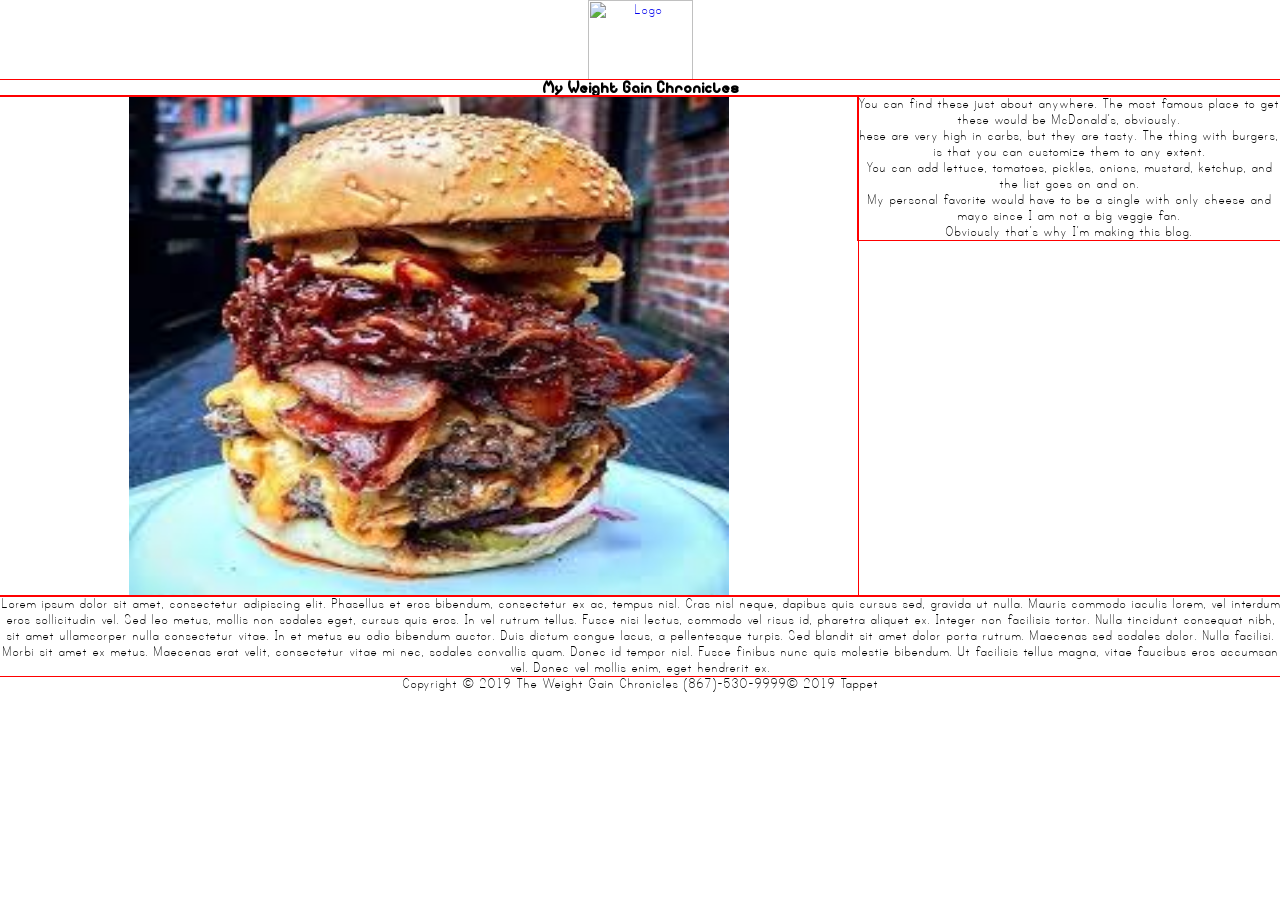
==== burger.html @ 0b9c747b "added layout to food pages" ====
<DOCTYPE html>
<html>
        <head>
            <meta charset="utf-8" />
            <link href="reset.css" rel="stylesheet" />
            <link href="foodgrids.css" rel="stylesheet" />
            <link href="food_pgs.css" rel="stylesheet" />
        </head>
    <body>
        <nav align="center">
                <a href="index.html"><img src="images/weight_logo.png" alt="Logo" height="80px" width="105px" /></a>
                <div>
                    <h1 id="title">
                        My Weight Gain Chronicles
                    </h1>
                </div>
        <div class="row">
            
        </div>
        <div class="row">
            <div class="col-2-3"><img src="burger.jpeg" alt="Burger" width="600px" height="500px"></div>
            <div class="col-1-3"><section><p>You can find these just about anywhere.
                The most famous place to get these would be McDonald’s, obviously.<br>
                hese are very high in carbs, but they are tasty.
                The thing with burgers, is that you can customize them to any extent.<br>
                You can add lettuce, tomatoes, pickles, onions, mustard, ketchup, and the list goes on and on.<br>
                My personal favorite would have to be a single with only cheese and mayo since I am not a big veggie fan.<br>
                Obviously that’s why I’m making this blog.</p></section>
            </div>
        </div>
        <div class="row">
            <section id="passing"><p>Lorem ipsum dolor sit amet, consectetur adipiscing elit.
                Phasellus et eros bibendum, consectetur ex ac, tempus nisl.
                Cras nisl neque, dapibus quis cursus sed, gravida ut nulla.
                Mauris commodo iaculis lorem, vel interdum eros sollicitudin vel.
                Sed leo metus, mollis non sodales eget, cursus quis eros. 
                In vel rutrum tellus. Fusce nisi lectus, commodo vel risus id,
                pharetra aliquet ex. Integer non facilisis tortor. 
                Nulla tincidunt consequat nibh, sit amet ullamcorper nulla consectetur vitae.
                In et metus eu odio bibendum auctor.

                Duis dictum congue lacus, a pellentesque turpis. Sed blandit sit amet dolor porta rutrum.
                Maecenas sed sodales dolor. Nulla facilisi. Morbi sit amet ex metus. Maecenas erat velit,
                consectetur vitae mi nec, sodales convallis quam. Donec id tempor nisl.
                Fusce finibus nunc quis molestie bibendum. Ut facilisis tellus magna, 
                vitae faucibus eros accumsan vel. Donec vel mollis enim, eget hendrerit ex.
                </p></section>
        </div>
        <footer>Copyright © 2019 The Weight Gain Chronicles (867)-530-9999© 2019 Tappet </footer>
    </body>
</html>
---- foodgrids.css ----
@charset "utf-8";

div.row::after{
    clear: both;
    content: "";
    display: table;
}
div[class^="col-"]{
    float: left;
}
div.col-1-1{
    width: 100%;
}
div.col-1-3{
    width: 33%;
}
div.col-2-3{
    width: 67%
}
---- food_pgs.css ----
@charset "utf-8";
div{
    outline-width: 1px;
    outline-style: solid;
    outline-color: red;
    outline: 1px solid red;
 }
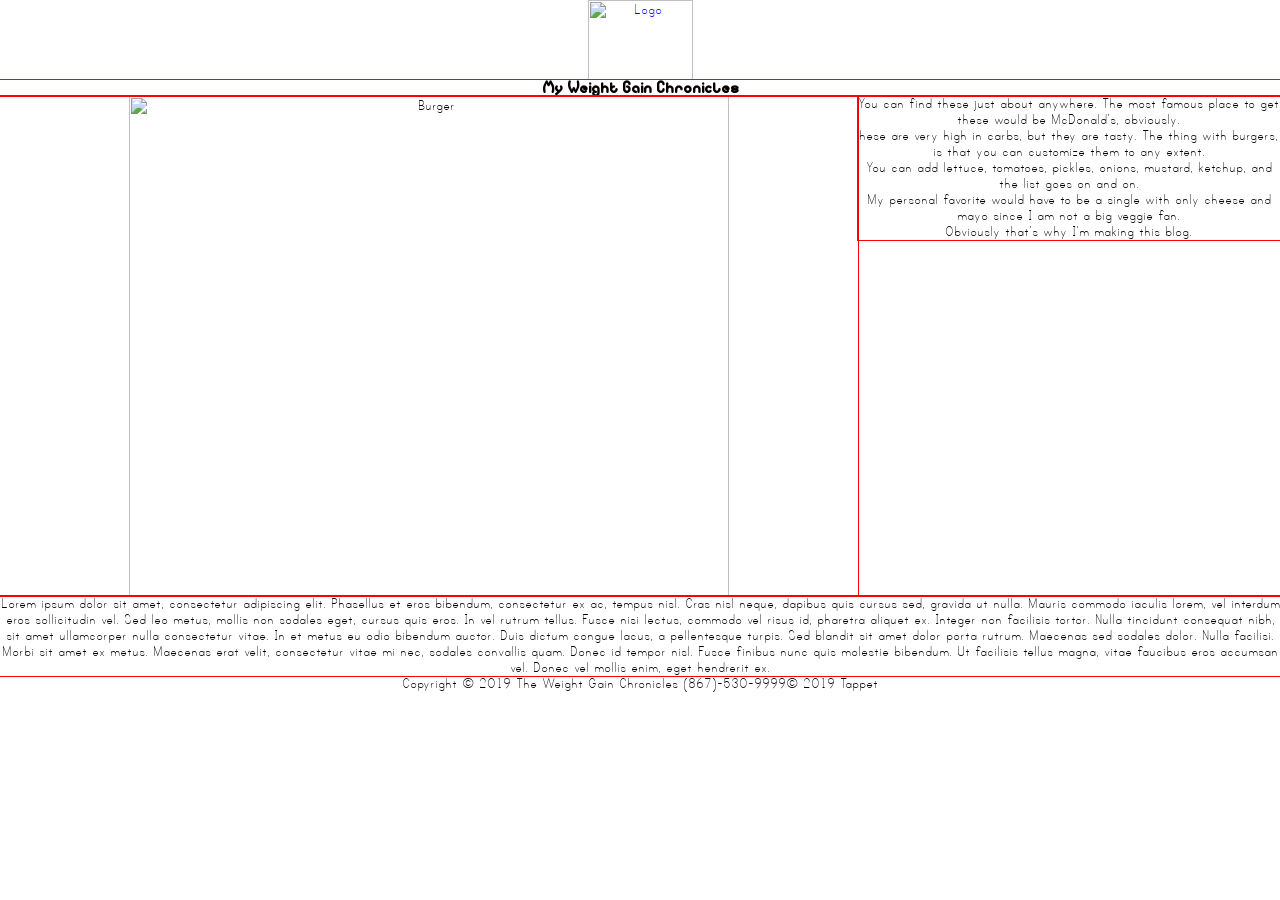
==== commit 1e517ecf: "changed picture links" ====
--- a/burger.html
+++ b/burger.html
@@ -18,7 +18,7 @@
             
         </div>
         <div class="row">
-            <div class="col-2-3"><img src="burger.jpeg" alt="Burger" width="600px" height="500px"></div>
+            <div class="col-2-3"><img src="new_burger.jpeg" alt="Burger" width="600px" height="500px"></div>
             <div class="col-1-3"><section><p>You can find these just about anywhere.
                 The most famous place to get these would be McDonald’s, obviously.<br>
                 hese are very high in carbs, but they are tasty.
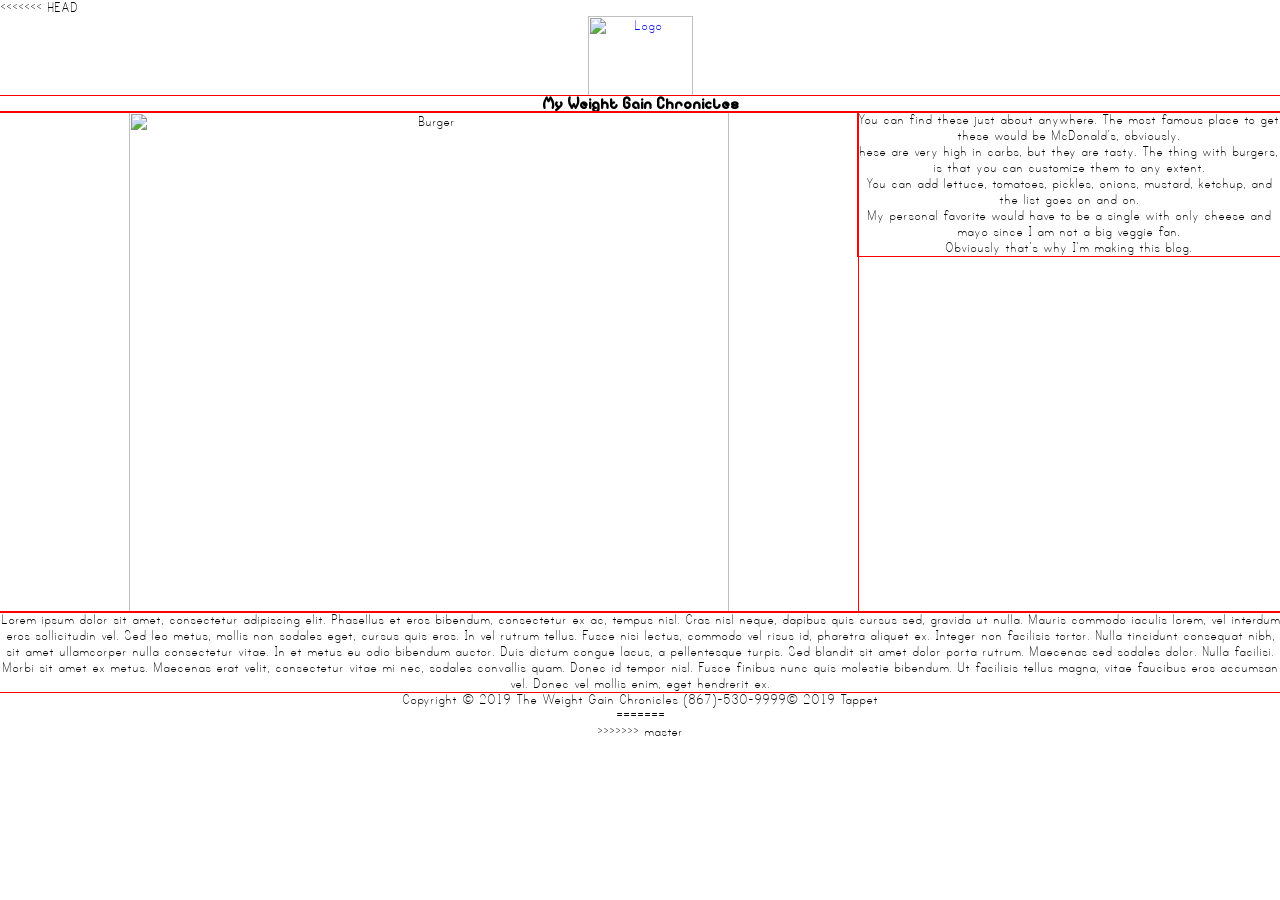
==== commit 62b0a603: "Merge remote-tracking branch 'origin/master' into foodpagesCSS" ====
--- a/burger.html
+++ b/burger.html
@@ -4,6 +4,7 @@
             <meta charset="utf-8" />
             <link href="reset.css" rel="stylesheet" />
             <link href="foodgrids.css" rel="stylesheet" />
+<<<<<<< HEAD
             <link href="food_pgs.css" rel="stylesheet" />
         </head>
     <body>
@@ -48,4 +49,29 @@
         </div>
         <footer>Copyright © 2019 The Weight Gain Chronicles (867)-530-9999© 2019 Tappet </footer>
     </body>
-</html>+</html>
+=======
+        </head>
+        <body>
+            <header>
+
+            </header>
+            <div.row>
+                <div.col-2-3>
+
+                </div.col-2-3>
+                <div.col-1-3>
+
+                </div.col-1-3>
+            </div.row>
+            <div.row>
+
+            </div.row>
+            <div.row>
+
+            </div.row>
+            <div.row>
+                
+            </div.row>
+        </body>
+>>>>>>> master
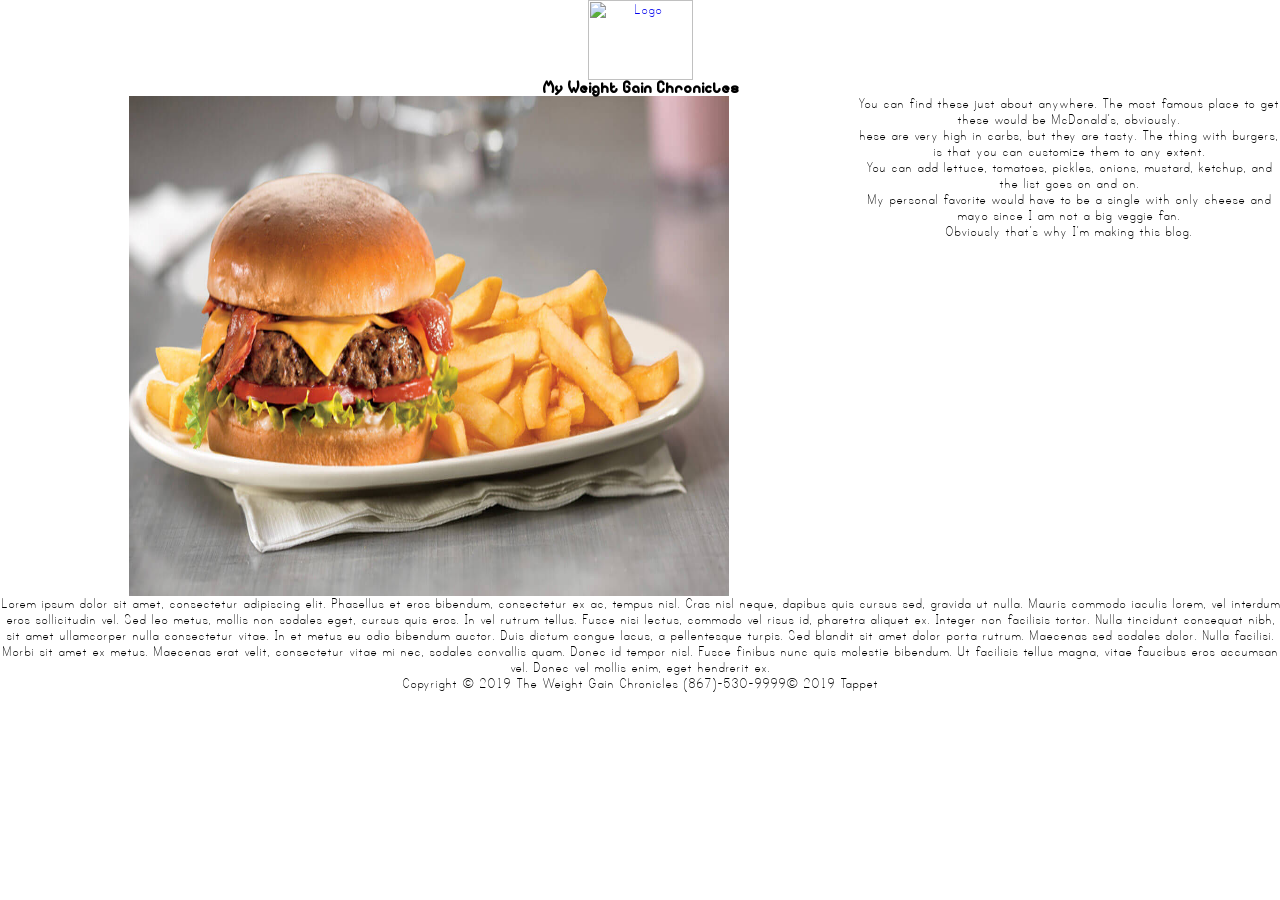
==== commit 7ff52ba9: "fixed the pictures" ====
--- a/burger.html
+++ b/burger.html
@@ -4,7 +4,6 @@
             <meta charset="utf-8" />
             <link href="reset.css" rel="stylesheet" />
             <link href="foodgrids.css" rel="stylesheet" />
-<<<<<<< HEAD
             <link href="food_pgs.css" rel="stylesheet" />
         </head>
     <body>
@@ -19,7 +18,7 @@
             
         </div>
         <div class="row">
-            <div class="col-2-3"><img src="new_burger.jpeg" alt="Burger" width="600px" height="500px"></div>
+            <div class="col-2-3"><img src="new_burger.jpg" alt="Burger" width="600px" height="500px"></div>
             <div class="col-1-3"><section><p>You can find these just about anywhere.
                 The most famous place to get these would be McDonald’s, obviously.<br>
                 hese are very high in carbs, but they are tasty.
@@ -47,31 +46,6 @@
                 vitae faucibus eros accumsan vel. Donec vel mollis enim, eget hendrerit ex.
                 </p></section>
         </div>
-        <footer>Copyright © 2019 The Weight Gain Chronicles (867)-530-9999© 2019 Tappet </footer>
+        <footer>Copyright © 2019 The Weight Gain Chronicles (867)-530-9999© 2019 Tappet</footer>
     </body>
 </html>
-=======
-        </head>
-        <body>
-            <header>
-
-            </header>
-            <div.row>
-                <div.col-2-3>
-
-                </div.col-2-3>
-                <div.col-1-3>
-
-                </div.col-1-3>
-            </div.row>
-            <div.row>
-
-            </div.row>
-            <div.row>
-
-            </div.row>
-            <div.row>
-                
-            </div.row>
-        </body>
->>>>>>> master
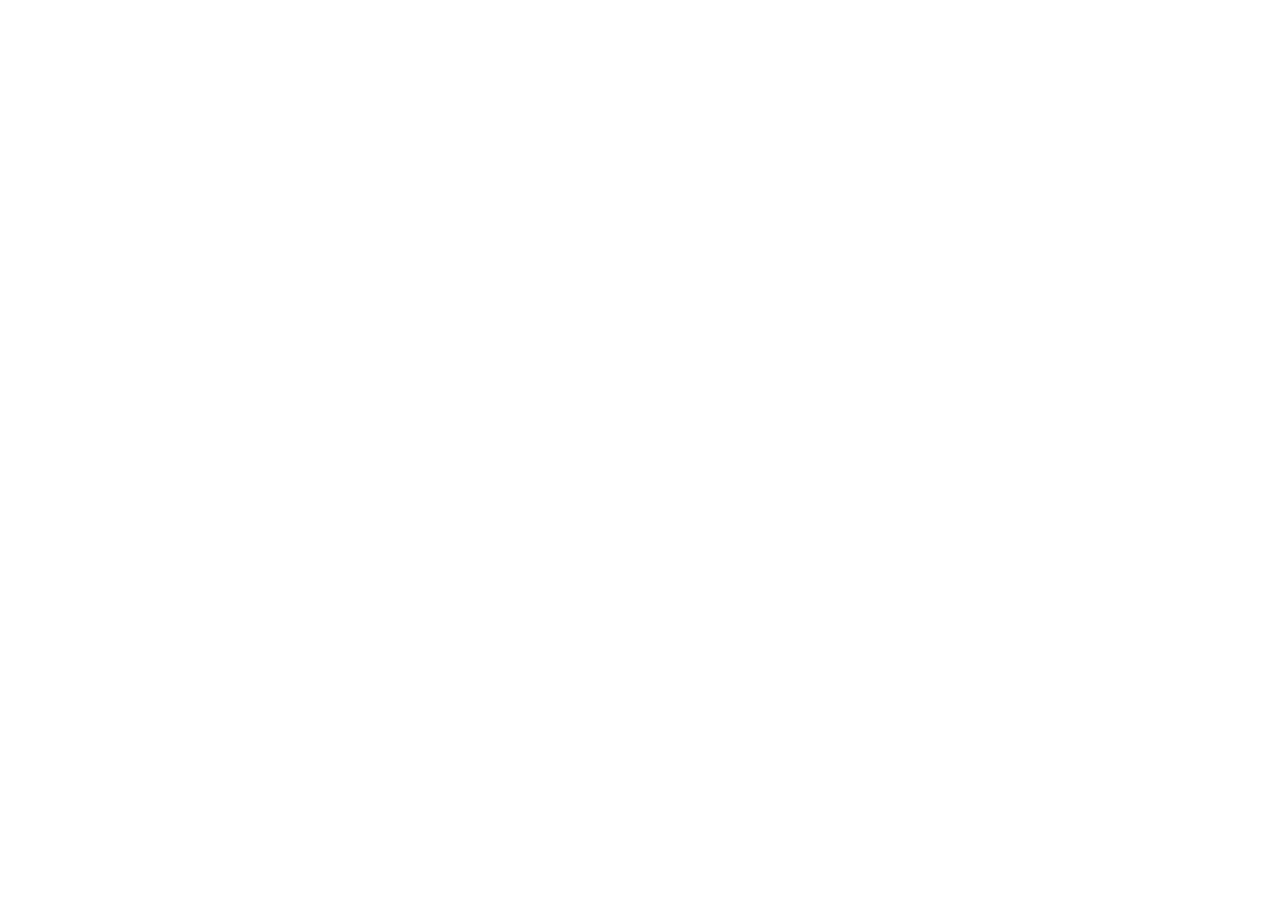
==== commit 5b3c97da: "Merge remote-tracking branch 'origin/master'" ====
--- a/burger.html
+++ b/burger.html
@@ -1,51 +1,29 @@
 <DOCTYPE html>
-<html>
+    <html>
         <head>
             <meta charset="utf-8" />
             <link href="reset.css" rel="stylesheet" />
             <link href="foodgrids.css" rel="stylesheet" />
-            <link href="food_pgs.css" rel="stylesheet" />
         </head>
-    <body>
-        <nav align="center">
-                <a href="index.html"><img src="images/weight_logo.png" alt="Logo" height="80px" width="105px" /></a>
-                <div>
-                    <h1 id="title">
-                        My Weight Gain Chronicles
-                    </h1>
-                </div>
-        <div class="row">
-            
-        </div>
-        <div class="row">
-            <div class="col-2-3"><img src="new_burger.jpg" alt="Burger" width="600px" height="500px"></div>
-            <div class="col-1-3"><section><p>You can find these just about anywhere.
-                The most famous place to get these would be McDonald’s, obviously.<br>
-                hese are very high in carbs, but they are tasty.
-                The thing with burgers, is that you can customize them to any extent.<br>
-                You can add lettuce, tomatoes, pickles, onions, mustard, ketchup, and the list goes on and on.<br>
-                My personal favorite would have to be a single with only cheese and mayo since I am not a big veggie fan.<br>
-                Obviously that’s why I’m making this blog.</p></section>
-            </div>
-        </div>
-        <div class="row">
-            <section id="passing"><p>Lorem ipsum dolor sit amet, consectetur adipiscing elit.
-                Phasellus et eros bibendum, consectetur ex ac, tempus nisl.
-                Cras nisl neque, dapibus quis cursus sed, gravida ut nulla.
-                Mauris commodo iaculis lorem, vel interdum eros sollicitudin vel.
-                Sed leo metus, mollis non sodales eget, cursus quis eros. 
-                In vel rutrum tellus. Fusce nisi lectus, commodo vel risus id,
-                pharetra aliquet ex. Integer non facilisis tortor. 
-                Nulla tincidunt consequat nibh, sit amet ullamcorper nulla consectetur vitae.
-                In et metus eu odio bibendum auctor.
+        <body>
+            <header>
 
-                Duis dictum congue lacus, a pellentesque turpis. Sed blandit sit amet dolor porta rutrum.
-                Maecenas sed sodales dolor. Nulla facilisi. Morbi sit amet ex metus. Maecenas erat velit,
-                consectetur vitae mi nec, sodales convallis quam. Donec id tempor nisl.
-                Fusce finibus nunc quis molestie bibendum. Ut facilisis tellus magna, 
-                vitae faucibus eros accumsan vel. Donec vel mollis enim, eget hendrerit ex.
-                </p></section>
-        </div>
-        <footer>Copyright © 2019 The Weight Gain Chronicles (867)-530-9999© 2019 Tappet</footer>
-    </body>
-</html>
+            </header>
+            <div.row>
+                <div.col-2-3>
+
+                </div.col-2-3>
+                <div.col-1-3>
+
+                </div.col-1-3>
+            </div.row>
+            <div.row>
+
+            </div.row>
+            <div.row>
+
+            </div.row>
+            <div.row>
+                
+            </div.row>
+        </body>
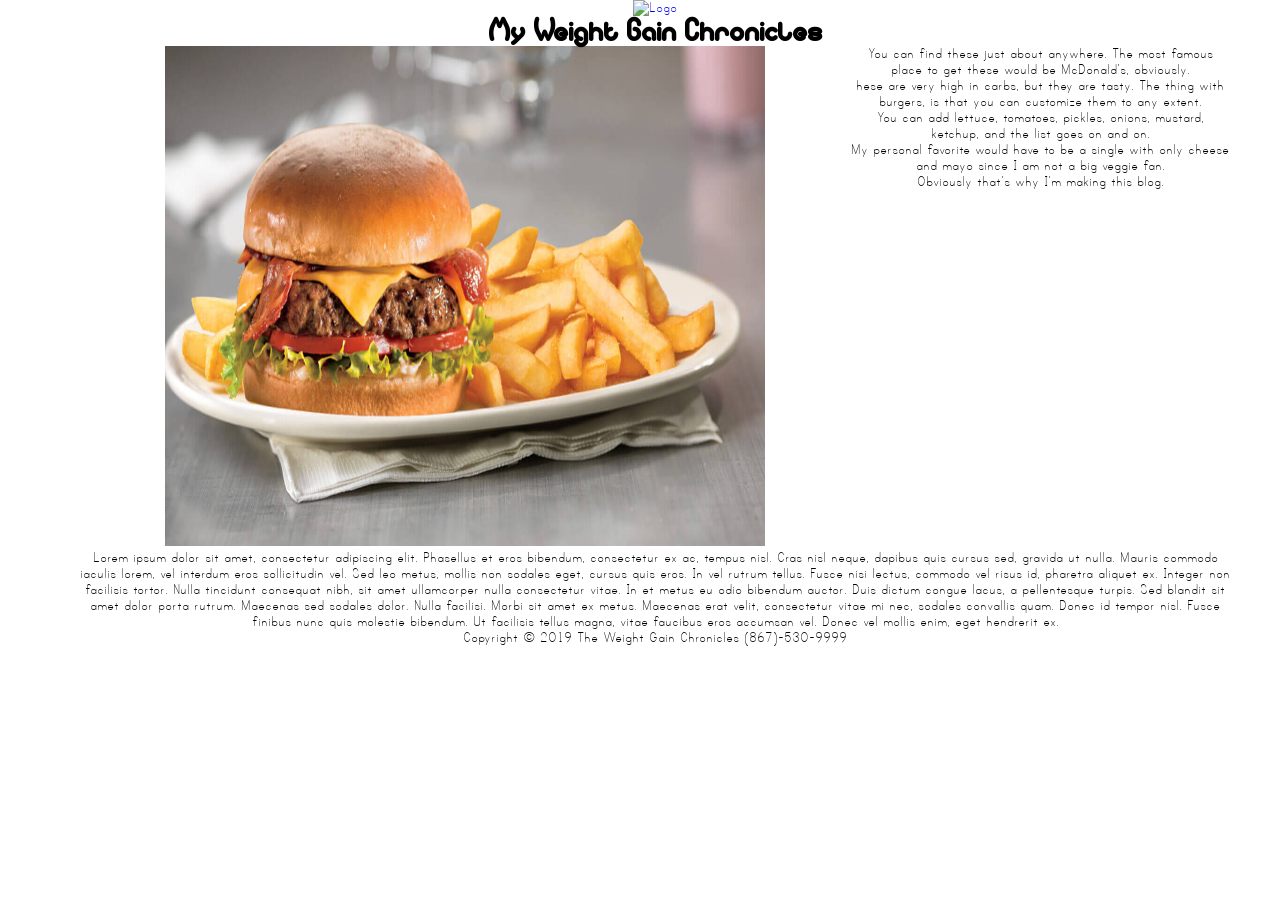
==== commit d1ffbe01: "added background to sitemap and each food page" ====
--- a/burger.html
+++ b/burger.html
@@ -1,29 +1,51 @@
-<DOCTYPE html>
-    <html>
+<!DOCTYPE html>
+<html>
         <head>
             <meta charset="utf-8" />
             <link href="reset.css" rel="stylesheet" />
             <link href="foodgrids.css" rel="stylesheet" />
+            <link href="food_pgs.css" rel="stylesheet" />
         </head>
-        <body>
-            <header>
+    <body>
+        <nav align="center">
+                <a href="index.html"><img src="images/weight_logo.png" alt="Logo" height="80px" width="105px" /></a>
+                <div>
+                    <h1 id="title">
+                        My Weight Gain Chronicles
+                    </h1>
+                </div>
+        <div class="row">
+            
+        </div>
+        <div class="row">
+            <div class="col-2-3"><img src="new_burger.jpg" alt="Burger" width="600px" height="500px"></div>
+            <div class="col-1-3"><section><p>You can find these just about anywhere.
+                The most famous place to get these would be McDonald’s, obviously.<br>
+                hese are very high in carbs, but they are tasty.
+                The thing with burgers, is that you can customize them to any extent.<br>
+                You can add lettuce, tomatoes, pickles, onions, mustard, ketchup, and the list goes on and on.<br>
+                My personal favorite would have to be a single with only cheese and mayo since I am not a big veggie fan.<br>
+                Obviously that’s why I’m making this blog.</p></section>
+            </div>
+        </div>
+        <div class="row">
+            <section id="passing"><p>Lorem ipsum dolor sit amet, consectetur adipiscing elit.
+                Phasellus et eros bibendum, consectetur ex ac, tempus nisl.
+                Cras nisl neque, dapibus quis cursus sed, gravida ut nulla.
+                Mauris commodo iaculis lorem, vel interdum eros sollicitudin vel.
+                Sed leo metus, mollis non sodales eget, cursus quis eros. 
+                In vel rutrum tellus. Fusce nisi lectus, commodo vel risus id,
+                pharetra aliquet ex. Integer non facilisis tortor. 
+                Nulla tincidunt consequat nibh, sit amet ullamcorper nulla consectetur vitae.
+                In et metus eu odio bibendum auctor.
 
-            </header>
-            <div.row>
-                <div.col-2-3>
-
-                </div.col-2-3>
-                <div.col-1-3>
-
-                </div.col-1-3>
-            </div.row>
-            <div.row>
-
-            </div.row>
-            <div.row>
-
-            </div.row>
-            <div.row>
-                
-            </div.row>
-        </body>+                Duis dictum congue lacus, a pellentesque turpis. Sed blandit sit amet dolor porta rutrum.
+                Maecenas sed sodales dolor. Nulla facilisi. Morbi sit amet ex metus. Maecenas erat velit,
+                consectetur vitae mi nec, sodales convallis quam. Donec id tempor nisl.
+                Fusce finibus nunc quis molestie bibendum. Ut facilisis tellus magna, 
+                vitae faucibus eros accumsan vel. Donec vel mollis enim, eget hendrerit ex.
+                </p></section>
+        </div>
+        <footer>Copyright © 2019 The Weight Gain Chronicles (867)-530-9999</footer>
+    </body>
+</html>
--- a/food_pgs.css
+++ b/food_pgs.css
@@ -0,0 +1,9 @@
+@charset "utf-8";
+
+body{
+    margin-left: 80px;
+    margin-right:50px;
+}
+h1{
+    font-size: 30px;
+}
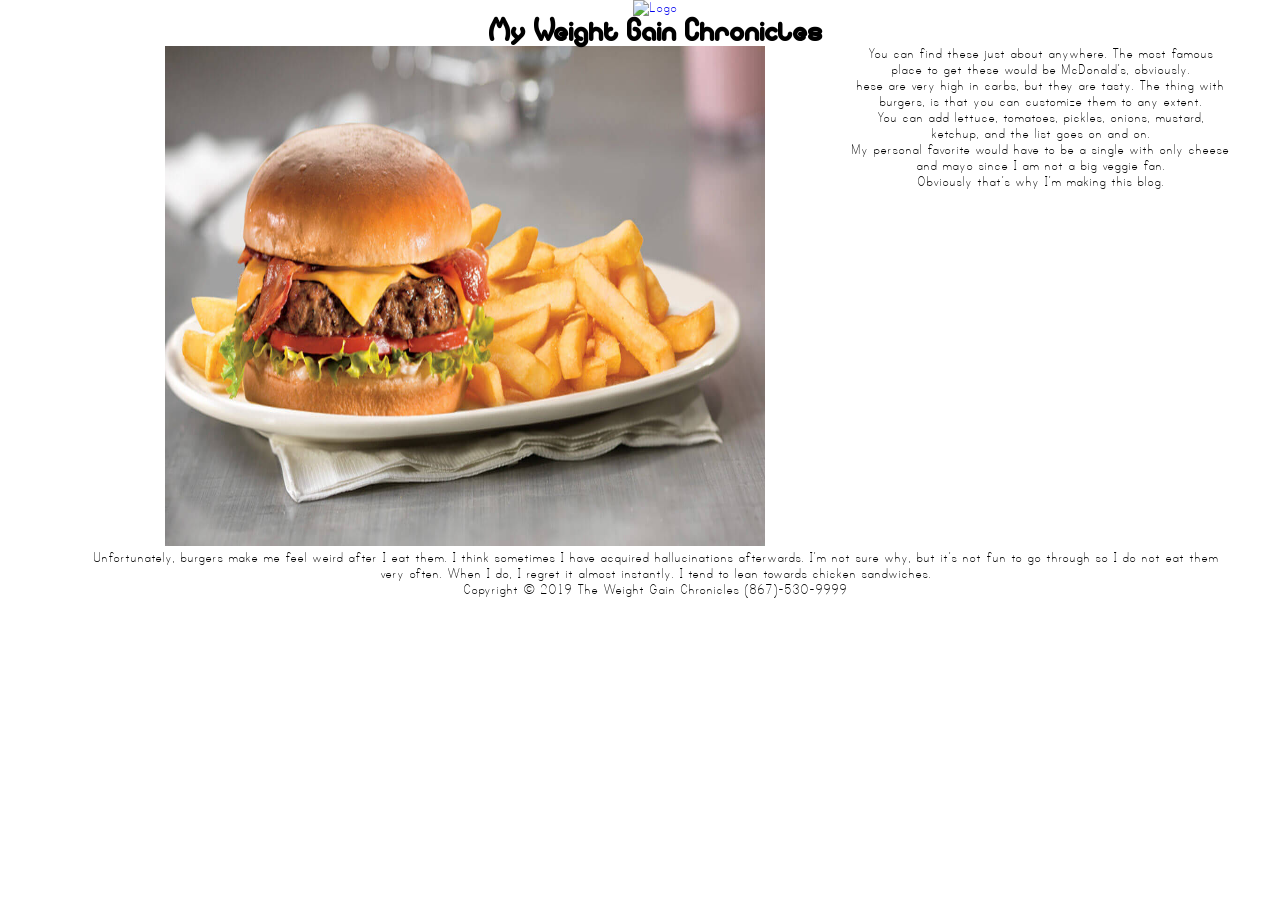
==== commit 34711b2e: "added words" ====
--- a/burger.html
+++ b/burger.html
@@ -29,21 +29,10 @@
             </div>
         </div>
         <div class="row">
-            <section id="passing"><p>Lorem ipsum dolor sit amet, consectetur adipiscing elit.
-                Phasellus et eros bibendum, consectetur ex ac, tempus nisl.
-                Cras nisl neque, dapibus quis cursus sed, gravida ut nulla.
-                Mauris commodo iaculis lorem, vel interdum eros sollicitudin vel.
-                Sed leo metus, mollis non sodales eget, cursus quis eros. 
-                In vel rutrum tellus. Fusce nisi lectus, commodo vel risus id,
-                pharetra aliquet ex. Integer non facilisis tortor. 
-                Nulla tincidunt consequat nibh, sit amet ullamcorper nulla consectetur vitae.
-                In et metus eu odio bibendum auctor.
-
-                Duis dictum congue lacus, a pellentesque turpis. Sed blandit sit amet dolor porta rutrum.
-                Maecenas sed sodales dolor. Nulla facilisi. Morbi sit amet ex metus. Maecenas erat velit,
-                consectetur vitae mi nec, sodales convallis quam. Donec id tempor nisl.
-                Fusce finibus nunc quis molestie bibendum. Ut facilisis tellus magna, 
-                vitae faucibus eros accumsan vel. Donec vel mollis enim, eget hendrerit ex.
+            <section id="passing"><p>Unfortunately, burgers make me feel weird after I eat them.
+                 I think sometimes I have acquired hallucinations afterwards. I’m not sure why,
+                  but it’s not fun to go through so I do not eat them very often. When I do, I
+                   regret it almost instantly. I tend to lean towards chicken sandwiches.
                 </p></section>
         </div>
         <footer>Copyright © 2019 The Weight Gain Chronicles (867)-530-9999</footer>
